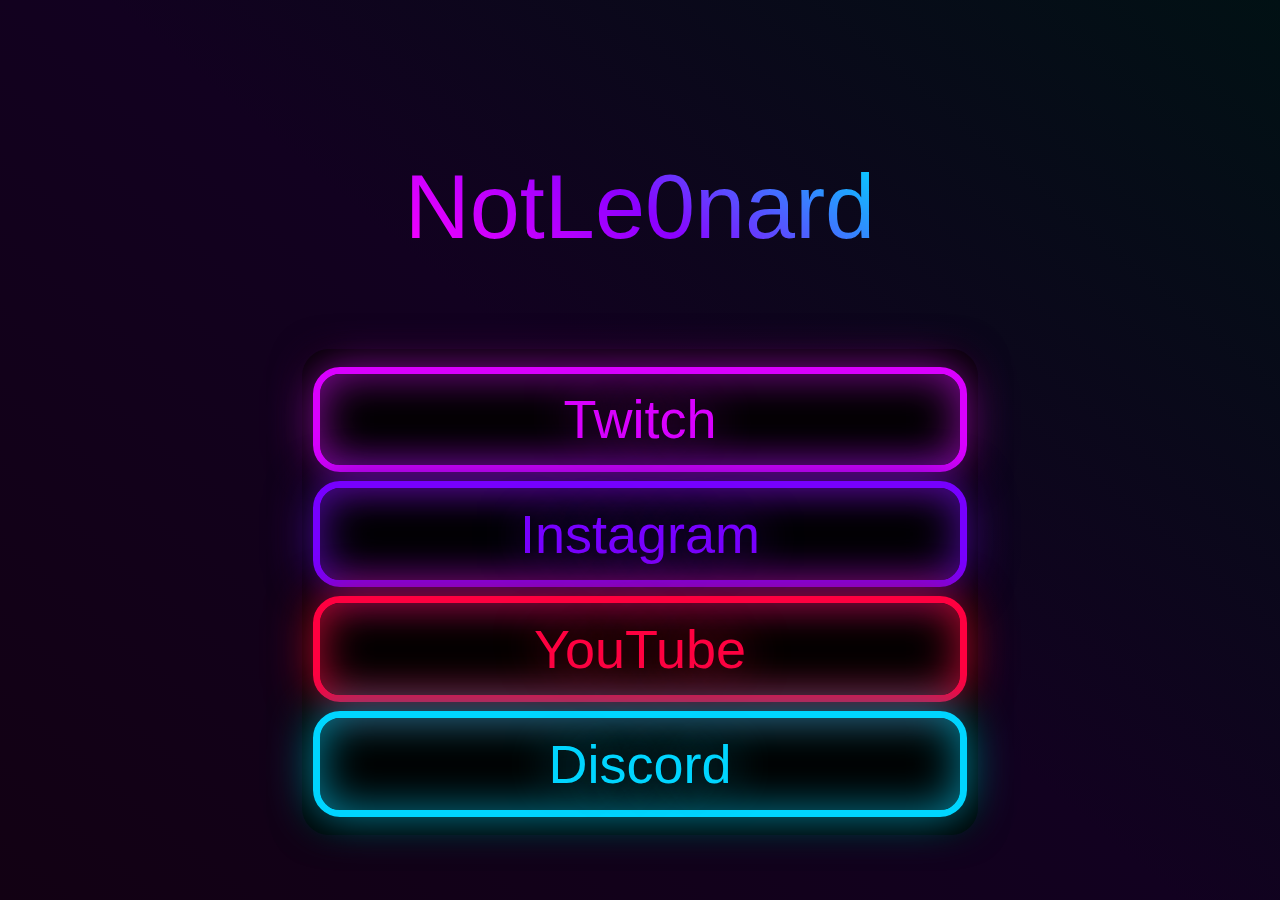
==== index.html @ eb3738e0 "Add files via upload" ====
<!DOCTYPE html>
<html>
<head>
  <title>NotLe0nard</title>
  <link rel="stylesheet" href="style.css">
  <script src="script.js"></script>
</head>
<body>
  <div id="main_container">
  <p id="title">NotLe0nard</p>
  <div id="container">
    <div id="twitch" onclick="openTwitch()">Twitch</div>
    <div id="ig" onclick="openIG()">Instagram</div>
    <div id="yt" onclick="openYT()">YouTube</div>
    <div id="dc" onclick="openDC()">Discord</div>
  </div>
  </div>
  <div id="secret_btn" onclick="secret()"></div>
</body>
</html>
---- style.css ----
body {
    height: 100vh;
    margin: 0;
}
#main_container{
    display: flex;
    flex-direction: column;
    justify-content: center;
    align-items: center;
    height: 100vh;
    margin: 0;
    background: linear-gradient(40deg, #120113, #120120, #011114);
}
#container{
    background: #000000;
    display: flex;
    flex-direction: column;
    justify-content: center;
    align-items: center;
    height: 0%;
    width: 0%;
    border-radius: 3vh;
    box-shadow: 0px 0px 30px black;
    gap: 1vmin;
    padding: 2vmin;
    opacity: 0;
}
#title{
    font-family: -apple-system, BlinkMacSystemFont, 'Segoe UI', Roboto, Oxygen, Ubuntu, Cantarell, 'Open Sans', 'Helvetica Neue', sans-serif;
    font-size: 0vmin;
    background: linear-gradient(40deg, #fb00ff, #8c00ff, #00d5ff);
    background-clip: text;
    color: transparent;
}
#twitch, #ig, #yt, #dc {
    cursor: pointer;
    border-radius: 3vh;
    width: 100%;
    font-size: 0vmin;
    flex-grow: 1;
    display: flex;
    justify-content: center;
    align-items: center;
    font-family: -apple-system, BlinkMacSystemFont, 'Segoe UI', Roboto, Oxygen, Ubuntu, Cantarell, 'Open Sans', 'Helvetica Neue', sans-serif;
}
#twitch{
    text-shadow: #850a9b 0px 0px 5vmin;
    border: solid #d900ff 0.8vmin;
    color: #d900ff;
    background: transparent;
    box-shadow: inset 0px 0px 5vmin #850a9b, 0px 0px 5vmin #850a9b;
}
#twitch:hover {
    cursor: pointer;
    background: #d900ff;
    color: #42004e;
    border: solid #d900ff 10px;
    box-shadow: #d900ff 0px 0px 20vmin;
    transform: scale(1.01);
}

#ig{
    text-shadow: #5109a3 0px 0px 5vmin;
    border: solid #7700ff 0.8vmin;
    color: #7700ff;
    background: transparent;
    box-shadow: inset 0px 0px 5vmin #5109a3, 0px 0px 5vmin #5109a3;
}
#ig:hover {
    cursor: pointer;
    background: #7700ff;
    color: #120324;
    border: solid #7700ff 10px;
    box-shadow: #7700ff 0px 0px 20vmin;
    transform: scale(1.01);
}

#yt{
    text-shadow: #b30933 0px 0px 5vmin;
    border: solid #ff0040 0.8vmin;
    color: #ff0040;
    background: transparent;
    box-shadow: inset 0px 0px 5vmin #b30933, 0px 0px 5vmin #b30933;
}
#yt:hover {
    cursor: pointer;
    background: #ff0040;
    color: #25030c;
    border: solid #ff0040 10px;
    box-shadow: #ff0040 0px 0px 20vmin;
    transform: scale(1.01);
}

#dc{
    text-shadow: #048099 0px 0px 5vmin;
    border: solid #00d5ff 0.8vmin;
    color: #00d5ff;
    background: transparent;
    box-shadow: inset 0px 0px 5vmin #048099, 0px 0px 5vmin #048099;
}
#dc:hover {
    cursor: pointer;
    background: #00d5ff;
    color: #042d35;
    border: solid #00d5ff 10px;
    box-shadow: #00d5ff 0px 0px 20vmin;
    transform: scale(1.01);
}
*{
    transition: ease-in-out all 0.2s;
}
#secret_btn{
    background: transparent;
    width: 10vmin;
    height: 10vmin;
    position: absolute;
    right: 0;
    bottom: 0;
}
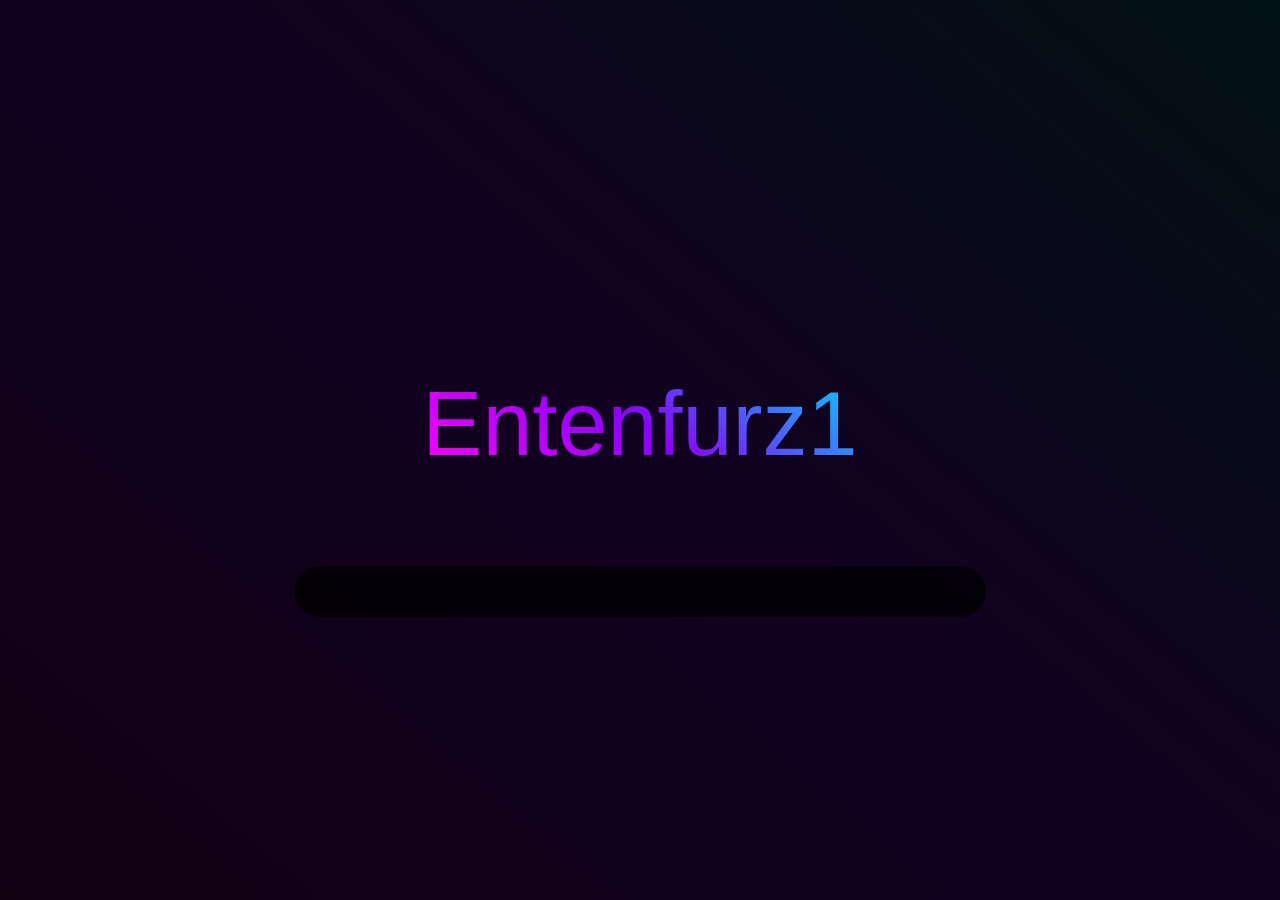
==== commit 6c23bd04: "Add files via upload" ====
--- a/index.html
+++ b/index.html
@@ -1,20 +1,29 @@
 <!DOCTYPE html>
 <html>
 <head>
-  <title>NotLe0nard</title>
+  <title>Entenfurz1</title>
+  <link rel="icon" type="image/x-icon" href="3x.ico">
   <link rel="stylesheet" href="style.css">
   <script src="script.js"></script>
+  <meta property="og:title" content="NotLe0nard | Entenfurz1">
+  <meta property="og:description" content="MentalGesund">
+  <meta property="og:image" content="https://raw.githubusercontent.com/notLe0nard/NotLe0nard.github.io/main/preview.png">
+  <meta property="og:url" content="https://notle0nard.github.io/entenfurz1">
+  <meta property="og:type" content="website">
+  <meta name="twitter:card" content="https://c8.alamy.com/comp/2BWX513/chinese-emoticon-with-thumb-up-2BWX513.jpg">
+  <meta name="twitter:title" content="NotLe0nard | Entenfurz1">
+  <meta name="twitter:description" content="MentalGesund">
+  <meta name="twitter:image" content="https://raw.githubusercontent.com/notLe0nard/NotLe0nard.github.io/main/preview.png">
 </head>
 <body>
+  <video src="HASTDUAUFNACHTARAZGESP.mp4" width="100%" height="100%" frameborder="0" id="video"></video>
   <div id="main_container">
-  <p id="title">NotLe0nard</p>
-  <div id="container">
-    <div id="twitch" onclick="openTwitch()">Twitch</div>
-    <div id="ig" onclick="openIG()">Instagram</div>
-    <div id="yt" onclick="openYT()">YouTube</div>
-    <div id="dc" onclick="openDC()">Discord</div>
+    <p id="title" onclick="openTwitch()">Entenfurz1</p>
+    <div class="" id="weristentenfurz">
+      <img src="leon.png" alt="" id="leonBild">
+      <p id="weristentenfurztext" >Entenfurz1 ist ein Twitch streamer mit etwa 700 Followern. Er ist bekannt für seine Lustigen und oft TOS brechenden Streams. </p>
+      <img src="https://cdn.7tv.app/emote/64ea791c2398f31544a71c08/4x.webp" alt="" id="HASTDUAUFNACHTARAZGESP" onclick="HASTDUAUFNACHTARAZGESP()">
+    </div>
   </div>
-  </div>
-  <div id="secret_btn" onclick="secret()"></div>
 </body>
 </html>
--- a/style.css
+++ b/style.css
@@ -1,6 +1,8 @@
 body {
     height: 100vh;
     margin: 0;
+    cursor: crosshair;
+    background: black;
 }
 #main_container{
     display: flex;
@@ -10,6 +12,7 @@
     height: 100vh;
     margin: 0;
     background: linear-gradient(40deg, #120113, #120120, #011114);
+    opacity: 0;
 }
 #container{
     background: #000000;
@@ -21,99 +24,75 @@
     width: 0%;
     border-radius: 3vh;
     box-shadow: 0px 0px 30px black;
-    gap: 1vmin;
-    padding: 2vmin;
+    gap: 1vmax;
+    padding: 2vmax;
     opacity: 0;
 }
 #title{
     font-family: -apple-system, BlinkMacSystemFont, 'Segoe UI', Roboto, Oxygen, Ubuntu, Cantarell, 'Open Sans', 'Helvetica Neue', sans-serif;
-    font-size: 0vmin;
+    font-size: 0vmax;
     background: linear-gradient(40deg, #fb00ff, #8c00ff, #00d5ff);
     background-clip: text;
     color: transparent;
-}
-#twitch, #ig, #yt, #dc {
-    cursor: pointer;
-    border-radius: 3vh;
-    width: 100%;
-    font-size: 0vmin;
-    flex-grow: 1;
-    display: flex;
-    justify-content: center;
-    align-items: center;
-    font-family: -apple-system, BlinkMacSystemFont, 'Segoe UI', Roboto, Oxygen, Ubuntu, Cantarell, 'Open Sans', 'Helvetica Neue', sans-serif;
-}
-#twitch{
-    text-shadow: #850a9b 0px 0px 5vmin;
-    border: solid #d900ff 0.8vmin;
-    color: #d900ff;
-    background: transparent;
-    box-shadow: inset 0px 0px 5vmin #850a9b, 0px 0px 5vmin #850a9b;
-}
-#twitch:hover {
-    cursor: pointer;
-    background: #d900ff;
-    color: #42004e;
-    border: solid #d900ff 10px;
-    box-shadow: #d900ff 0px 0px 20vmin;
-    transform: scale(1.01);
+    cursor: wait;
 }
 
-#ig{
-    text-shadow: #5109a3 0px 0px 5vmin;
-    border: solid #7700ff 0.8vmin;
-    color: #7700ff;
-    background: transparent;
-    box-shadow: inset 0px 0px 5vmin #5109a3, 0px 0px 5vmin #5109a3;
-}
-#ig:hover {
-    cursor: pointer;
-    background: #7700ff;
-    color: #120324;
-    border: solid #7700ff 10px;
-    box-shadow: #7700ff 0px 0px 20vmin;
-    transform: scale(1.01);
+#title:hover{
+  transform: scale(1.2);
 }
 
-#yt{
-    text-shadow: #b30933 0px 0px 5vmin;
-    border: solid #ff0040 0.8vmin;
-    color: #ff0040;
-    background: transparent;
-    box-shadow: inset 0px 0px 5vmin #b30933, 0px 0px 5vmin #b30933;
-}
-#yt:hover {
-    cursor: pointer;
-    background: #ff0040;
-    color: #25030c;
-    border: solid #ff0040 10px;
-    box-shadow: #ff0040 0px 0px 20vmin;
-    transform: scale(1.01);
+#leonBild{
+  width: 0;
+  border-radius: 2vmax;
 }
 
-#dc{
-    text-shadow: #048099 0px 0px 5vmin;
-    border: solid #00d5ff 0.8vmin;
-    color: #00d5ff;
-    background: transparent;
-    box-shadow: inset 0px 0px 5vmin #048099, 0px 0px 5vmin #048099;
+#leonBild:hover{
+    transform: scale(1.2);
 }
-#dc:hover {
-    cursor: pointer;
-    background: #00d5ff;
-    color: #042d35;
-    border: solid #00d5ff 10px;
-    box-shadow: #00d5ff 0px 0px 20vmin;
-    transform: scale(1.01);
+
+#weristentenfurz{
+  display: flex;
+  flex-direction: row;
+  justify-content: space-around;
+  align-items: center;
+  height: 0 ;
+  width: 0 ;
+  background: rgba(0, 0, 0, 0.74);
+  gap: 1vmax;
+  padding: 2vmax;
+  border-radius: 2vmax;
+  opacity: 0;
 }
+
+#weristentenfurztext{
+  font-family: -apple-system, BlinkMacSystemFont, 'Segoe UI', Roboto, Oxygen, Ubuntu, Cantarell, 'Open Sans', 'Helvetica Neue', sans-serif;
+  font-size: 0;
+  background: linear-gradient(40deg, #fb00ff, #8c00ff, #00d5ff);
+  background-clip: text;
+  color: transparent;
+}
+
+#HASTDUAUFNACHTARAZGESP{
+  width: 0;
+  height: 0;
+  cursor: wait;
+  border-radius: 2vmax;
+}
+
+#HASTDUAUFNACHTARAZGESP:hover{
+    transform: scale(1.2);
+}
+
+#video{
+  position: absolute;
+  left: 0;
+  top: 0;
+  width: 0%;
+  height: 0%;
+  object-fit: fill;
+  opacity: 0;
+}
+
 *{
-    transition: ease-in-out all 0.2s;
+    transition: ease all 0.3s;
 }
-#secret_btn{
-    background: transparent;
-    width: 10vmin;
-    height: 10vmin;
-    position: absolute;
-    right: 0;
-    bottom: 0;
-}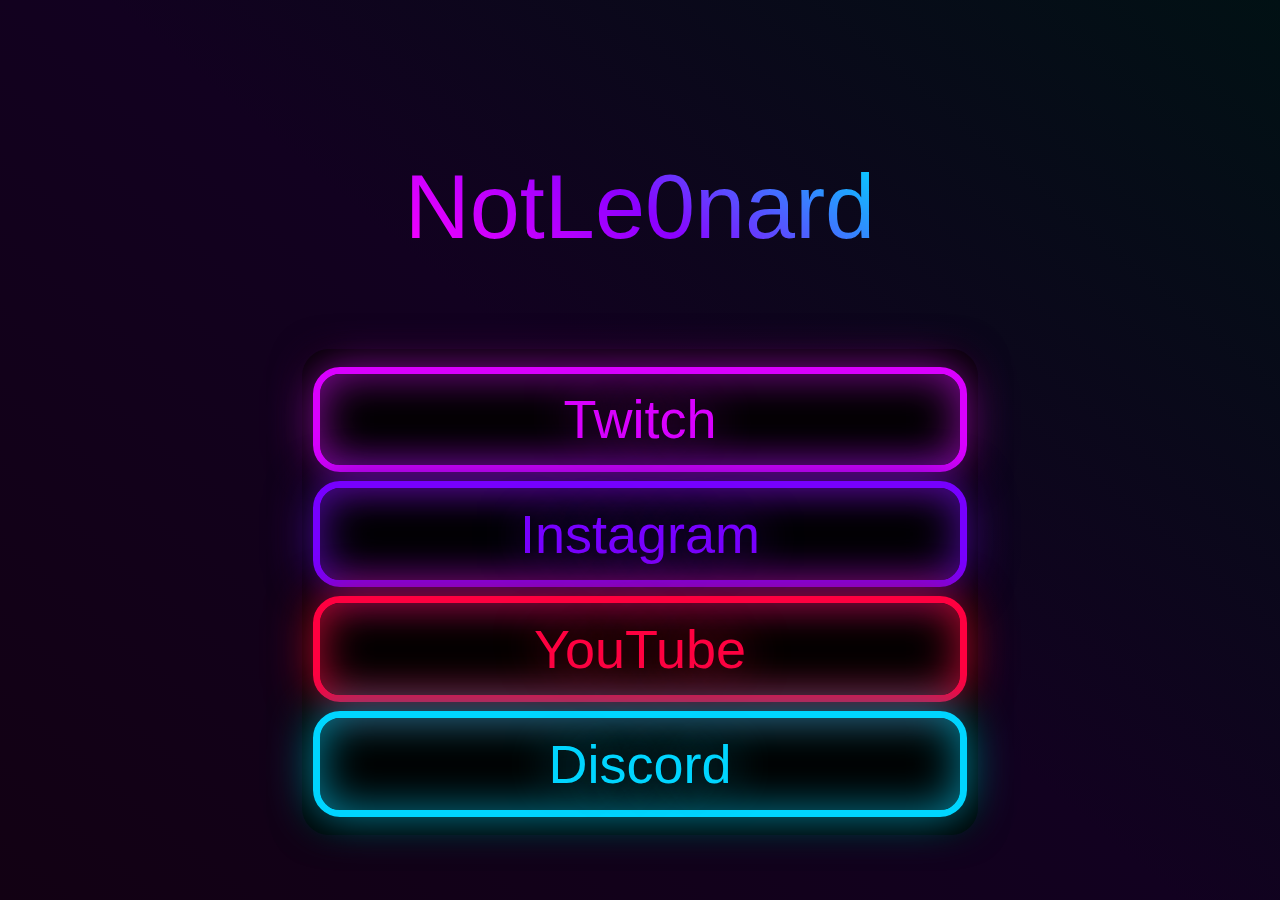
==== commit f30d79d1: "Add files via upload" ====
--- a/index.html
+++ b/index.html
@@ -1,29 +1,34 @@
 <!DOCTYPE html>
 <html>
 <head>
-  <title>Entenfurz1</title>
+  <title>NotLe0nard</title>
   <link rel="icon" type="image/x-icon" href="3x.ico">
   <link rel="stylesheet" href="style.css">
   <script src="script.js"></script>
-  <meta property="og:title" content="NotLe0nard | Entenfurz1">
-  <meta property="og:description" content="MentalGesund">
+  <meta property="og:title" content="NotLe0nard | Main Page">
+  <meta property="og:description" content="kok">
   <meta property="og:image" content="https://raw.githubusercontent.com/notLe0nard/NotLe0nard.github.io/main/preview.png">
-  <meta property="og:url" content="https://notle0nard.github.io/entenfurz1">
+  <meta property="og:url" content="https://notle0nard.github.io">
   <meta property="og:type" content="website">
   <meta name="twitter:card" content="https://c8.alamy.com/comp/2BWX513/chinese-emoticon-with-thumb-up-2BWX513.jpg">
-  <meta name="twitter:title" content="NotLe0nard | Entenfurz1">
-  <meta name="twitter:description" content="MentalGesund">
+  <meta name="twitter:title" content="NotLe0nard | Main Page">
+  <meta name="twitter:description" content="kok">
   <meta name="twitter:image" content="https://raw.githubusercontent.com/notLe0nard/NotLe0nard.github.io/main/preview.png">
 </head>
 <body>
-  <video src="HASTDUAUFNACHTARAZGESP.mp4" width="100%" height="100%" frameborder="0" id="video"></video>
   <div id="main_container">
-    <p id="title" onclick="openTwitch()">Entenfurz1</p>
-    <div class="" id="weristentenfurz">
-      <img src="leon.png" alt="" id="leonBild">
-      <p id="weristentenfurztext" >Entenfurz1 ist ein Twitch streamer mit etwa 700 Followern. Er ist bekannt für seine Lustigen und oft TOS brechenden Streams. </p>
-      <img src="https://cdn.7tv.app/emote/64ea791c2398f31544a71c08/4x.webp" alt="" id="HASTDUAUFNACHTARAZGESP" onclick="HASTDUAUFNACHTARAZGESP()">
+    <p id="title">NotLe0nard</p>
+    <div id="container">
+      <div id="twitch" onclick="openTwitch()">Twitch</div>
+      <div id="ig" onclick="openIG()">Instagram</div>
+      <div id="yt" onclick="openYT()">YouTube</div>
+      <div id="dc" onclick="openDC()">Discord</div>
+    </div>
+    <div id="dc_alert">
+      <p id="dc_info_text">Discord:<br>@NotLe0nard</p>
+      <div id="dc_escape" onclick="closeDC()">Ok</div>
     </div>
   </div>
+  <div id="secret_btn" onclick="secret()"></div>
 </body>
 </html>
--- a/style.css
+++ b/style.css
@@ -1,8 +1,6 @@
 body {
     height: 100vh;
     margin: 0;
-    cursor: crosshair;
-    background: black;
 }
 #main_container{
     display: flex;
@@ -12,7 +10,6 @@
     height: 100vh;
     margin: 0;
     background: linear-gradient(40deg, #120113, #120120, #011114);
-    opacity: 0;
 }
 #container{
     background: #000000;
@@ -24,75 +21,150 @@
     width: 0%;
     border-radius: 3vh;
     box-shadow: 0px 0px 30px black;
-    gap: 1vmax;
-    padding: 2vmax;
+    gap: 1vmin;
+    padding: 2vmin;
     opacity: 0;
 }
 #title{
     font-family: -apple-system, BlinkMacSystemFont, 'Segoe UI', Roboto, Oxygen, Ubuntu, Cantarell, 'Open Sans', 'Helvetica Neue', sans-serif;
-    font-size: 0vmax;
+    font-size: 0vmin;
     background: linear-gradient(40deg, #fb00ff, #8c00ff, #00d5ff);
     background-clip: text;
     color: transparent;
-    cursor: wait;
+}
+#twitch, #ig, #yt, #dc {
+    cursor: pointer;
+    border-radius: 3vh;
+    width: 100%;
+    font-size: 0vmin;
+    flex-grow: 1;
+    display: flex;
+    justify-content: center;
+    align-items: center;
+    font-family: -apple-system, BlinkMacSystemFont, 'Segoe UI', Roboto, Oxygen, Ubuntu, Cantarell, 'Open Sans', 'Helvetica Neue', sans-serif;
 }
 
-#title:hover{
-  transform: scale(1.2);
+#twitch{
+    text-shadow: #850a9b 0px 0px 5vmin;
+    border: solid #d900ff 0.8vmin;
+    color: #d900ff;
+    background: transparent;
+    box-shadow: inset 0px 0px 5vmin #850a9b, 0px 0px 5vmin #850a9b; 
+}
+#twitch:hover {
+    cursor: pointer;
+    background: #d900ff;
+    color: #42004e;
+    border: solid #d900ff 10px;
+    box-shadow: #d900ff 0px 0px 20vmin;
+    transform: scale(1.01);
 }
 
-#leonBild{
-  width: 0;
-  border-radius: 2vmax;
+#ig{
+    text-shadow: #5109a3 0px 0px 5vmin;
+    border: solid #7700ff 0.8vmin;
+    color: #7700ff;
+    background: transparent;
+    box-shadow: inset 0px 0px 5vmin #5109a3, 0px 0px 5vmin #5109a3;
+}
+#ig:hover {
+    cursor: pointer;
+    background: #7700ff;
+    color: #120324;
+    border: solid #7700ff 10px;
+    box-shadow: #7700ff 0px 0px 20vmin;
+    transform: scale(1.01);
 }
 
-#leonBild:hover{
-    transform: scale(1.2);
+#yt{
+    text-shadow: #b30933 0px 0px 5vmin;
+    border: solid #ff0040 0.8vmin;
+    color: #ff0040;
+    background: transparent;
+    box-shadow: inset 0px 0px 5vmin #b30933, 0px 0px 5vmin #b30933;
+}
+#yt:hover {
+    cursor: pointer;
+    background: #ff0040;
+    color: #25030c;
+    border: solid #ff0040 10px;
+    box-shadow: #ff0040 0px 0px 20vmin;
+    transform: scale(1.01);
 }
 
-#weristentenfurz{
-  display: flex;
-  flex-direction: row;
-  justify-content: space-around;
-  align-items: center;
-  height: 0 ;
-  width: 0 ;
-  background: rgba(0, 0, 0, 0.74);
-  gap: 1vmax;
-  padding: 2vmax;
-  border-radius: 2vmax;
-  opacity: 0;
+#dc{
+    text-shadow: #048099 0px 0px 5vmin;
+    border: solid #00d5ff 0.8vmin;
+    color: #00d5ff;
+    background: transparent;
+    box-shadow: inset 0px 0px 5vmin #048099, 0px 0px 5vmin #048099;
+}
+#dc:hover {
+    cursor: pointer;
+    background: #00d5ff;
+    color: #042d35;
+    border: solid #00d5ff 10px;
+    box-shadow: #00d5ff 0px 0px 20vmin;
+    transform: scale(1.01);
 }
 
-#weristentenfurztext{
-  font-family: -apple-system, BlinkMacSystemFont, 'Segoe UI', Roboto, Oxygen, Ubuntu, Cantarell, 'Open Sans', 'Helvetica Neue', sans-serif;
-  font-size: 0;
-  background: linear-gradient(40deg, #fb00ff, #8c00ff, #00d5ff);
-  background-clip: text;
-  color: transparent;
+#dc_alert{
+    background: #000000;
+    display: none;
+    flex-direction: column;
+    justify-content: space-around;
+    align-items: center;
+    height: 50%;
+    width: 50%;
+    border-radius: 3vh;
+    box-shadow: 0px 0px 30px black;
+    gap: 1vmin;
+    padding: 2vmin;
+    opacity: 0;
 }
 
-#HASTDUAUFNACHTARAZGESP{
-  width: 0;
-  height: 0;
-  cursor: wait;
-  border-radius: 2vmax;
+#dc_info_text{
+    font-family: -apple-system, BlinkMacSystemFont, 'Segoe UI', Roboto, Oxygen, Ubuntu, Cantarell, 'Open Sans', 'Helvetica Neue', sans-serif;
+    font-size: 6vmin;
+    background: linear-gradient(0deg, #00d5ff, #002c35);
+    background-clip: text;
+    color: transparent;
+    text-align: center;
+    text-shadow: #00d5ff 0px 0px 5vmin;
 }
 
-#HASTDUAUFNACHTARAZGESP:hover{
-    transform: scale(1.2);
+#dc_escape{
+    cursor: pointer;
+    border-radius: 3vh;
+    width: 40%;
+    font-size: 5vmin;
+    display: flex;
+    justify-content: center;
+    align-items: center;
+    font-family: -apple-system, BlinkMacSystemFont, 'Segoe UI', Roboto, Oxygen, Ubuntu, Cantarell, 'Open Sans', 'Helvetica Neue', sans-serif;
+    text-shadow: #00d5ff 0px 0px 5vmin;
+    border: solid #00d5ff 0.8vmin;
+    color: #00d5ff;
+    background: transparent;
+    box-shadow: inset 0px 0px 5vmin #00d5ff, 0px 0px 5vmin #00d5ff; 
 }
-
-#video{
-  position: absolute;
-  left: 0;
-  top: 0;
-  width: 0%;
-  height: 0%;
-  object-fit: fill;
-  opacity: 0;
+#dc_escape:hover {
+    cursor: pointer;
+    background: #00d5ff;
+    color: #000e11;
+    border: solid #00d5ff 10px;
+    box-shadow: #00d5ff 0px 0px 20vmin;
+    transform: scale(1.01);
 }
 
 *{
-    transition: ease all 0.3s;
+    transition: ease-in-out all 0.2s;
 }
+#secret_btn{
+    background: transparent;
+    width: 10vmin;
+    height: 10vmin;
+    position: absolute;
+    right: 0;
+    bottom: 0;
+}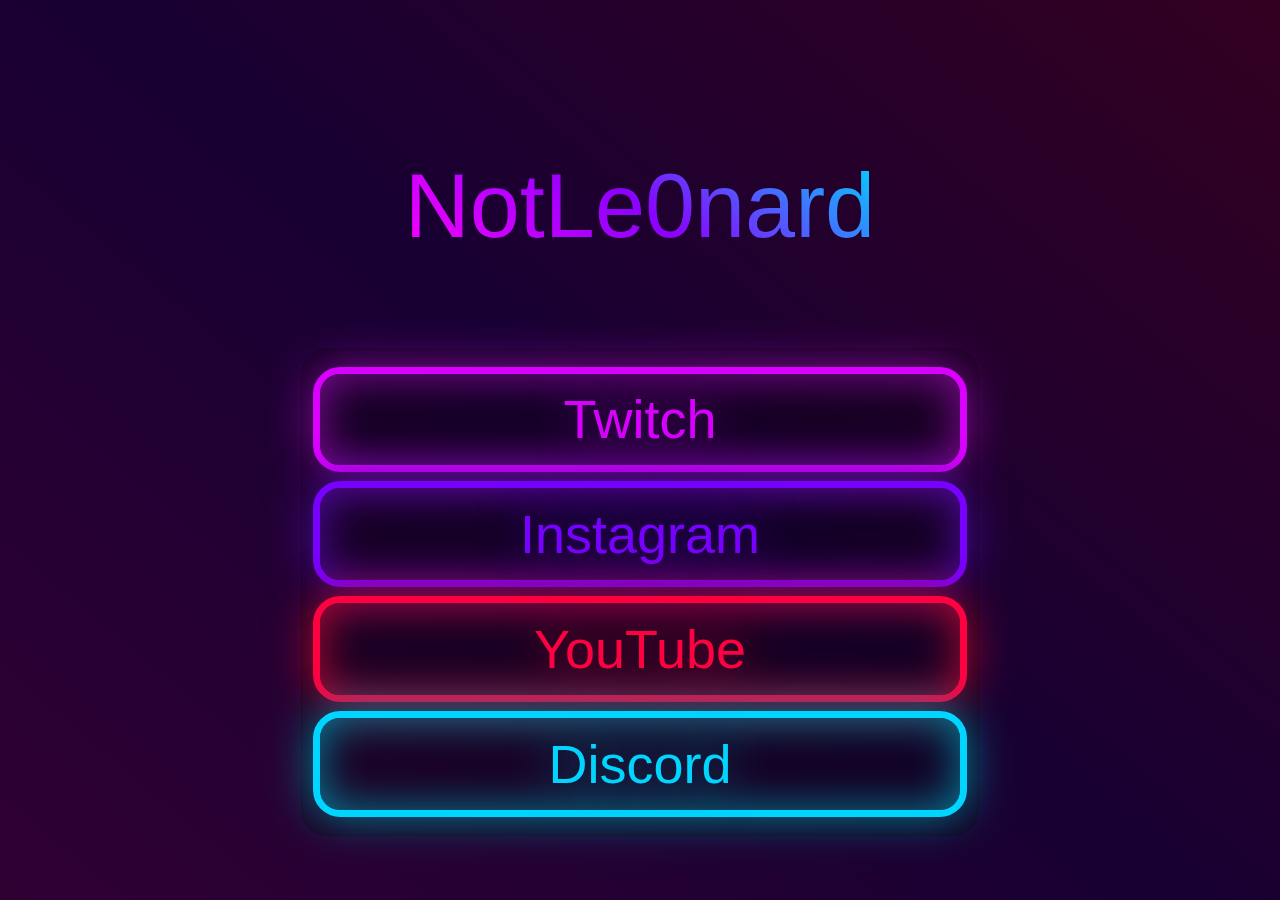
==== commit e8e2fe5b: "Update index.html" ====
--- a/index.html
+++ b/index.html
@@ -29,6 +29,5 @@
       <div id="dc_escape" onclick="closeDC()">Ok</div>
     </div>
   </div>
-  <div id="secret_btn" onclick="secret()"></div>
 </body>
 </html>
--- a/style.css
+++ b/style.css
@@ -9,7 +9,7 @@
     align-items: center;
     height: 100vh;
     margin: 0;
-    background: linear-gradient(40deg, #120113, #120120, #011114);
+    background: linear-gradient(40deg, #300033, #180033, #330021);
 }
 #container{
     background: #000000;
@@ -24,6 +24,13 @@
     gap: 1vmin;
     padding: 2vmin;
     opacity: 0;
+
+    /* From https://css.glass */
+    background: rgba(0, 0, 0, 0.28);
+    box-shadow: 0 4px 30px rgba(0, 0, 0, 0.1);
+    backdrop-filter: blur(9.8px);
+    -webkit-backdrop-filter: blur(9.8px);
+    border: 1px solid rgba(0, 0, 0, 0.3);
 }
 #title{
     font-family: -apple-system, BlinkMacSystemFont, 'Segoe UI', Roboto, Oxygen, Ubuntu, Cantarell, 'Open Sans', 'Helvetica Neue', sans-serif;
@@ -49,7 +56,7 @@
     border: solid #d900ff 0.8vmin;
     color: #d900ff;
     background: transparent;
-    box-shadow: inset 0px 0px 5vmin #850a9b, 0px 0px 5vmin #850a9b; 
+    box-shadow: inset 0px 0px 5vmin #850a9b, 0px 0px 5vmin #850a9b;
 }
 #twitch:hover {
     cursor: pointer;
@@ -146,7 +153,7 @@
     border: solid #00d5ff 0.8vmin;
     color: #00d5ff;
     background: transparent;
-    box-shadow: inset 0px 0px 5vmin #00d5ff, 0px 0px 5vmin #00d5ff; 
+    box-shadow: inset 0px 0px 5vmin #00d5ff, 0px 0px 5vmin #00d5ff;
 }
 #dc_escape:hover {
     cursor: pointer;
@@ -167,4 +174,4 @@
     position: absolute;
     right: 0;
     bottom: 0;
-}+}
